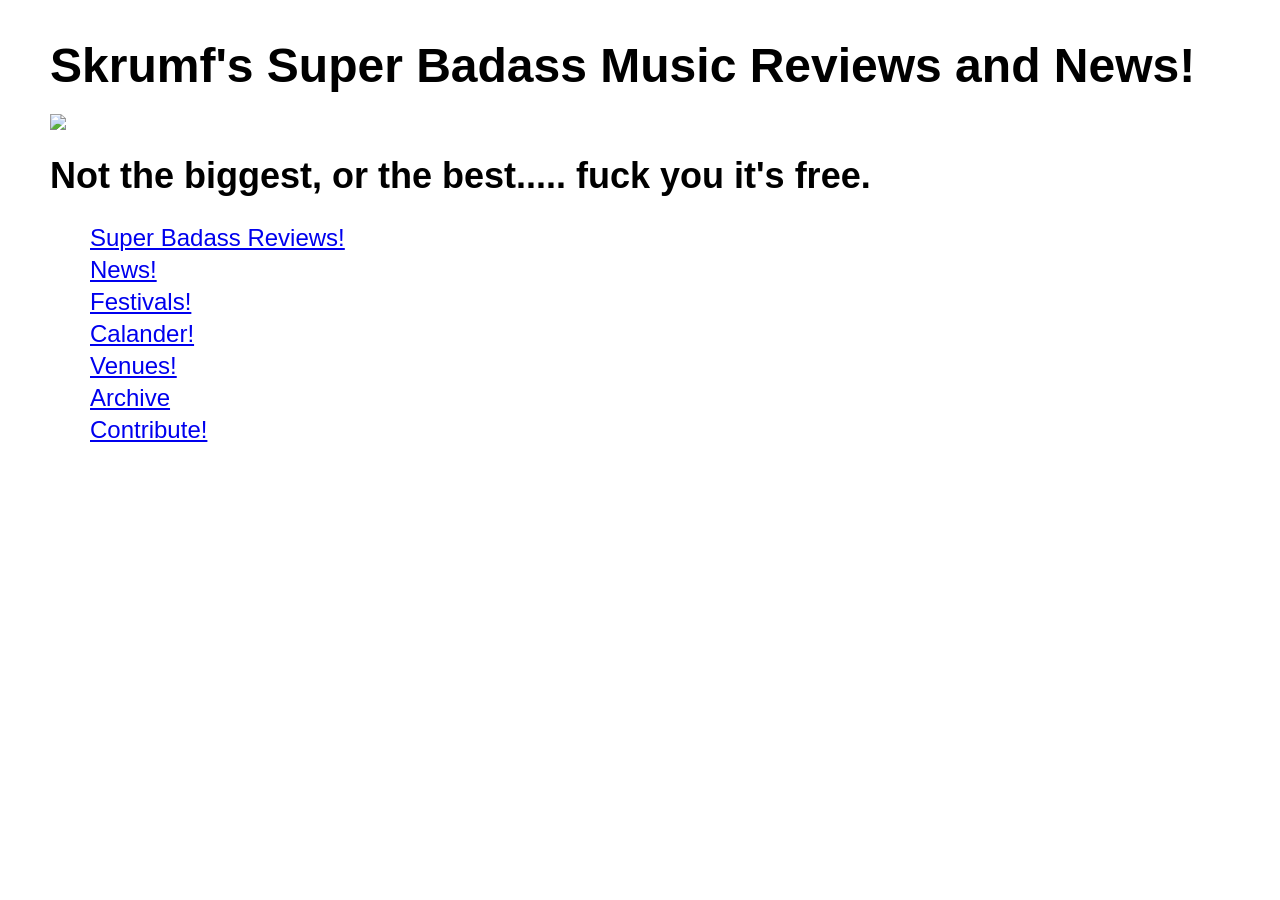
==== ZINE!.html @ 2a2427f0 "initial import" ====
<!DOCTPE html>
<html>
<head>
	<link rel="stylesheet" type="text/css" href="style.css">
	</head>
		<title>Skrumf's Super Badass Music Reviews and News!</title>
	<body>
		<h1>Skrumf's Super Badass Music Reviews and News!</h1>
		<header> <img src="http://i992.photobucket.com/albums/af42/rocktard58/Somuchpowerlogo.jpg"> </header>
		<h2>Not the biggest, or the best..... fuck you it's free.</h2>
		<nav>
  <ul>
    <li><a href="#">Super Badass Reviews!</a></li>
    <li><a href="#">News!</a></li>
    <li><a href="#">Festivals!</a></li>
    <li><a href="#">Calander!</a></li>
    <li><a href="#">Venues!</a></li>
    <li><a href="#">Archive</a></li>
    <li><a href="#">Contribute!</a></li>
  </ul>
</nav>
</body>
</html>
---- style.css ----
body{
padding:20px;
margin:30px;
line-height:32px;
font-size:24px;
font-family:Znikomit, Arial, sans-serif;
}
ul{
	list-style-type:none;
}
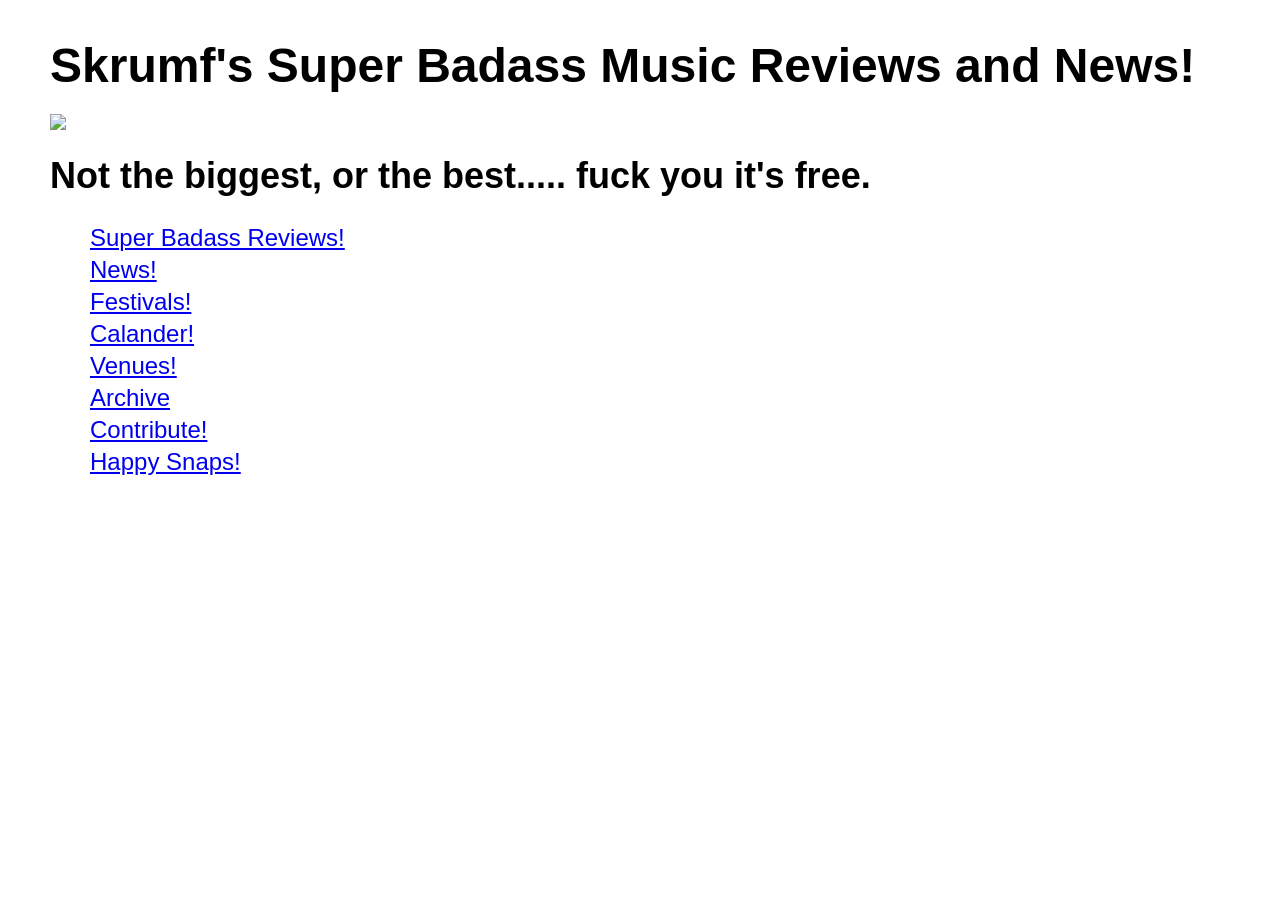
==== commit 2a6ee6d4: "happy snaps" ====
--- a/ZINE!.html
+++ b/ZINE!.html
@@ -17,6 +17,7 @@
     <li><a href="#">Venues!</a></li>
     <li><a href="#">Archive</a></li>
     <li><a href="#">Contribute!</a></li>
+    <li><a href="#">Happy Snaps!</a></li>
   </ul>
 </nav>
 </body>
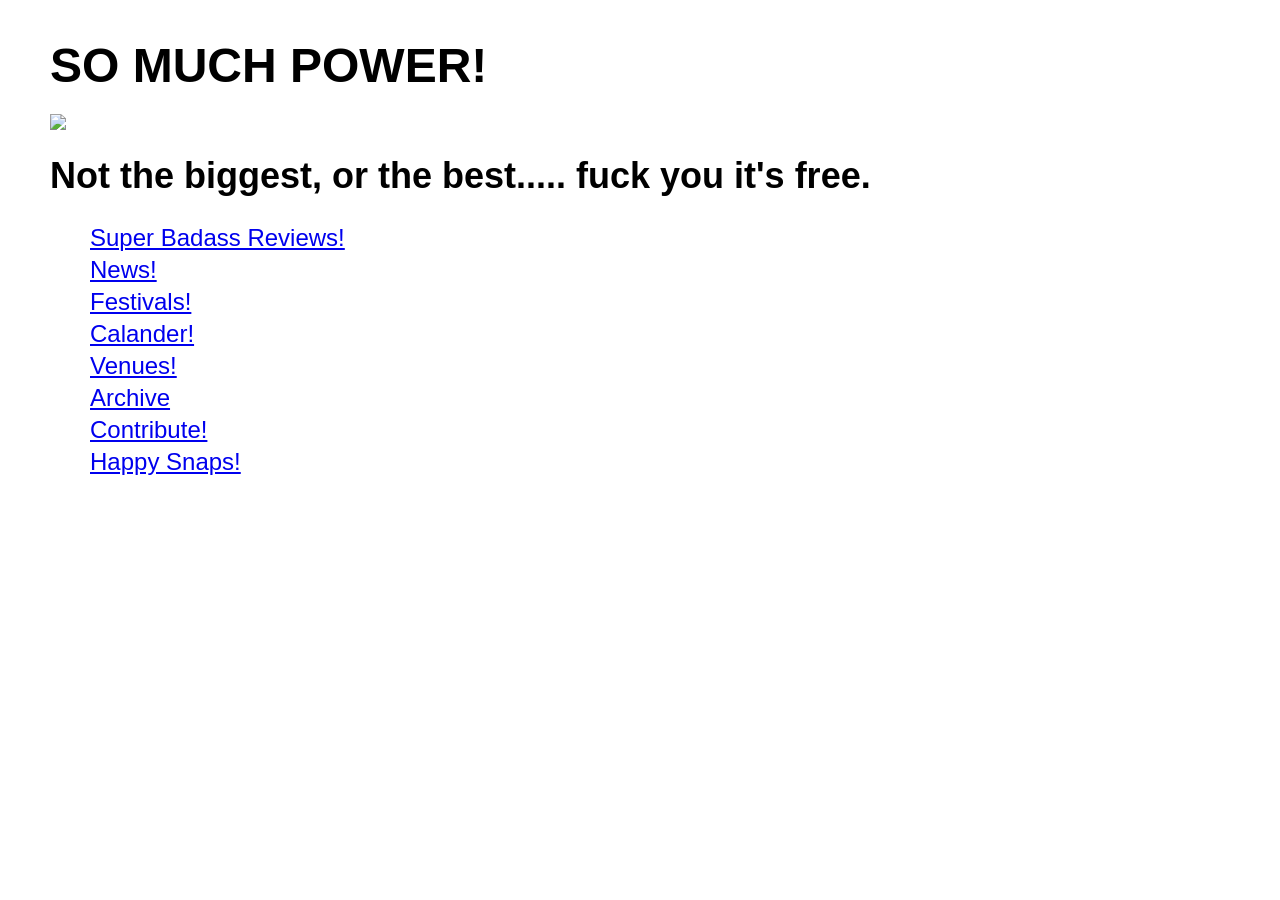
==== commit fafef292: "real name" ====
--- a/ZINE!.html
+++ b/ZINE!.html
@@ -3,9 +3,9 @@
 <head>
 	<link rel="stylesheet" type="text/css" href="style.css">
 	</head>
-		<title>Skrumf's Super Badass Music Reviews and News!</title>
+		<title>SO MUCH POWER!</title>
 	<body>
-		<h1>Skrumf's Super Badass Music Reviews and News!</h1>
+		<h1>SO MUCH POWER!</h1>
 		<header> <img src="http://i992.photobucket.com/albums/af42/rocktard58/Somuchpowerlogo.jpg"> </header>
 		<h2>Not the biggest, or the best..... fuck you it's free.</h2>
 		<nav>
